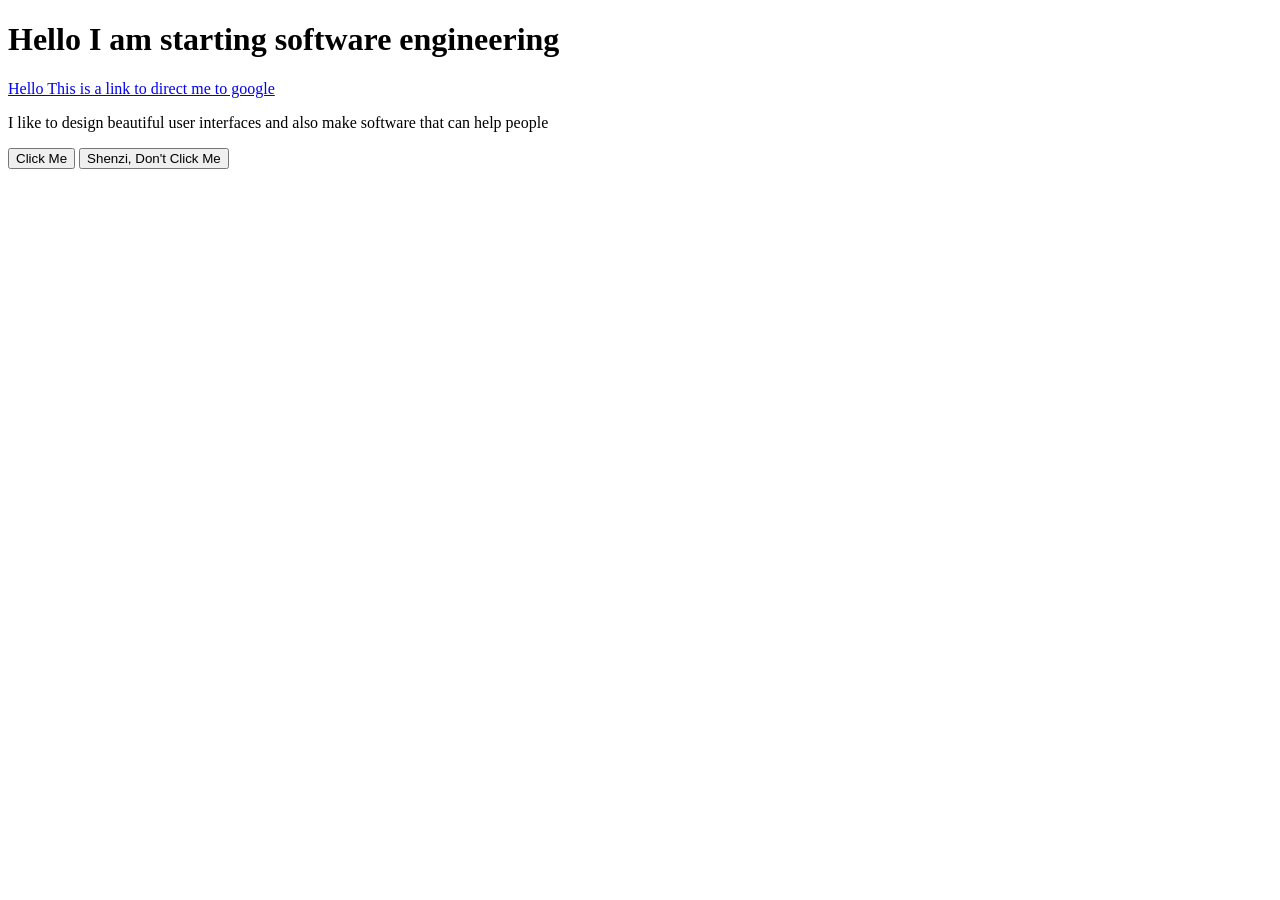
==== day4_dom/dom.html @ ec36c067 "Add DOM and action events for day 1 and 2" ====
<!DOCTYPE html>
<html lang="en">
<head>
    <meta charset="UTF-8">
    <meta name="viewport" content="width=device-width, initial-scale=1.0">
    <title>Document</title>
</head>
<body>
    <h1 class="paragraph">Hello I am starting software engineering</h1>
    <a href="https://www.google.com" id="paragraph"> Hello This is a link to direct me to google</a>
    <p>I like to design beautiful user interfaces and also make software that can help people</p>
    <button> Click Me</button>
    <button class="shenzi-dont-click">Shenzi, Don't Click Me</button>
    
    <script src="dom.js"></script>
</body>
</html>
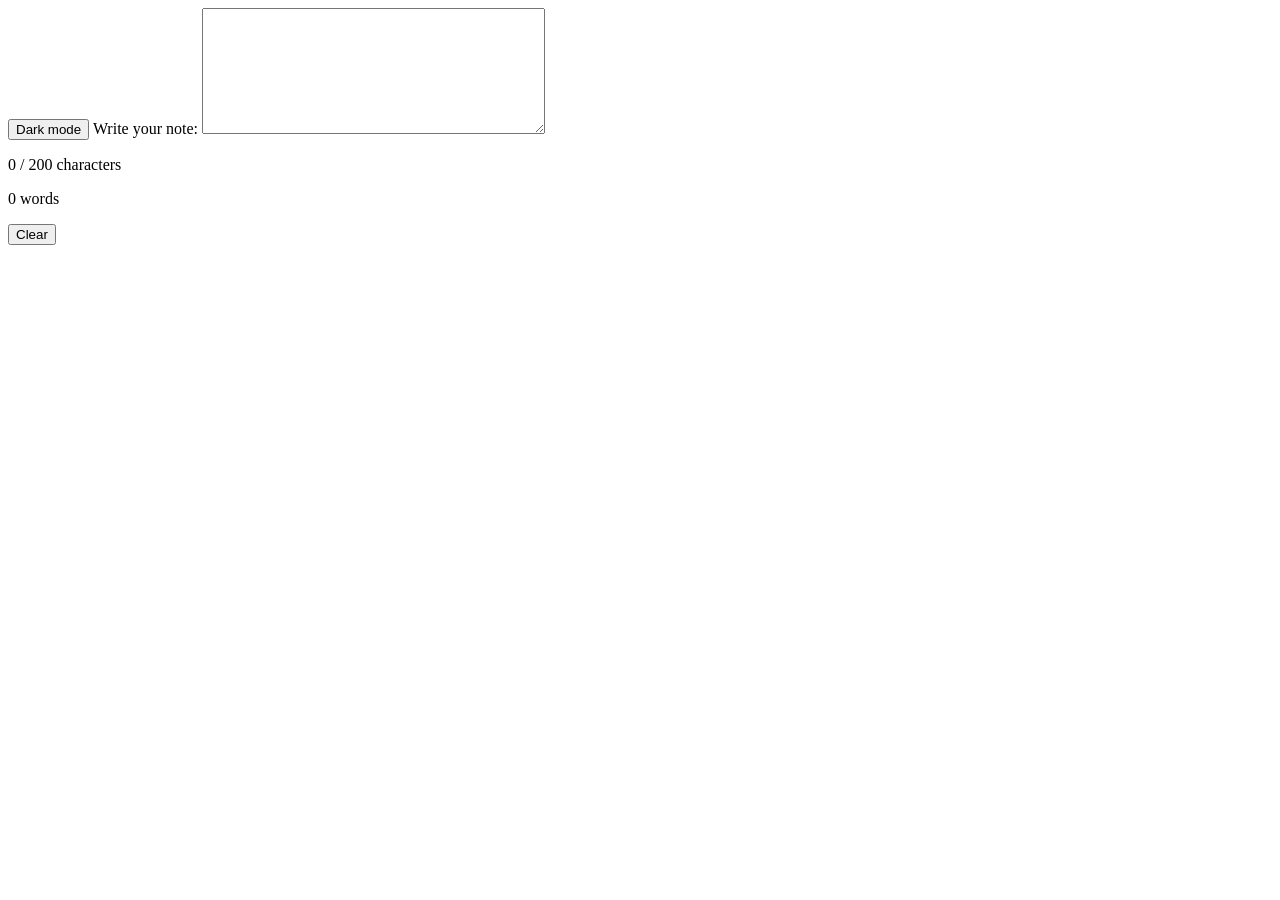
==== commit a5623c2f: "Day 4 Assignment" ====
--- a/day4_dom/dom.html
+++ b/day4_dom/dom.html
@@ -6,12 +6,15 @@
     <title>Document</title>
 </head>
 <body>
-    <h1 class="paragraph">Hello I am starting software engineering</h1>
-    <a href="https://www.google.com" id="paragraph"> Hello This is a link to direct me to google</a>
-    <p>I like to design beautiful user interfaces and also make software that can help people</p>
-    <button> Click Me</button>
-    <button class="shenzi-dont-click">Shenzi, Don't Click Me</button>
-    
+    <button id="theme-toggle" type="button">Dark mode</button>
+
+    <label for="note-text">Write your note:</label>
+    <textarea id="note-text" rows="8" cols="40"></textarea>
+
+    <p id="char-count">0 / 200 characters</p>
+    <p id="word-count">0 words</p>
+
+    <button id="clear-btn" type="button">Clear</button>
     <script src="dom.js"></script>
 </body>
 </html>
